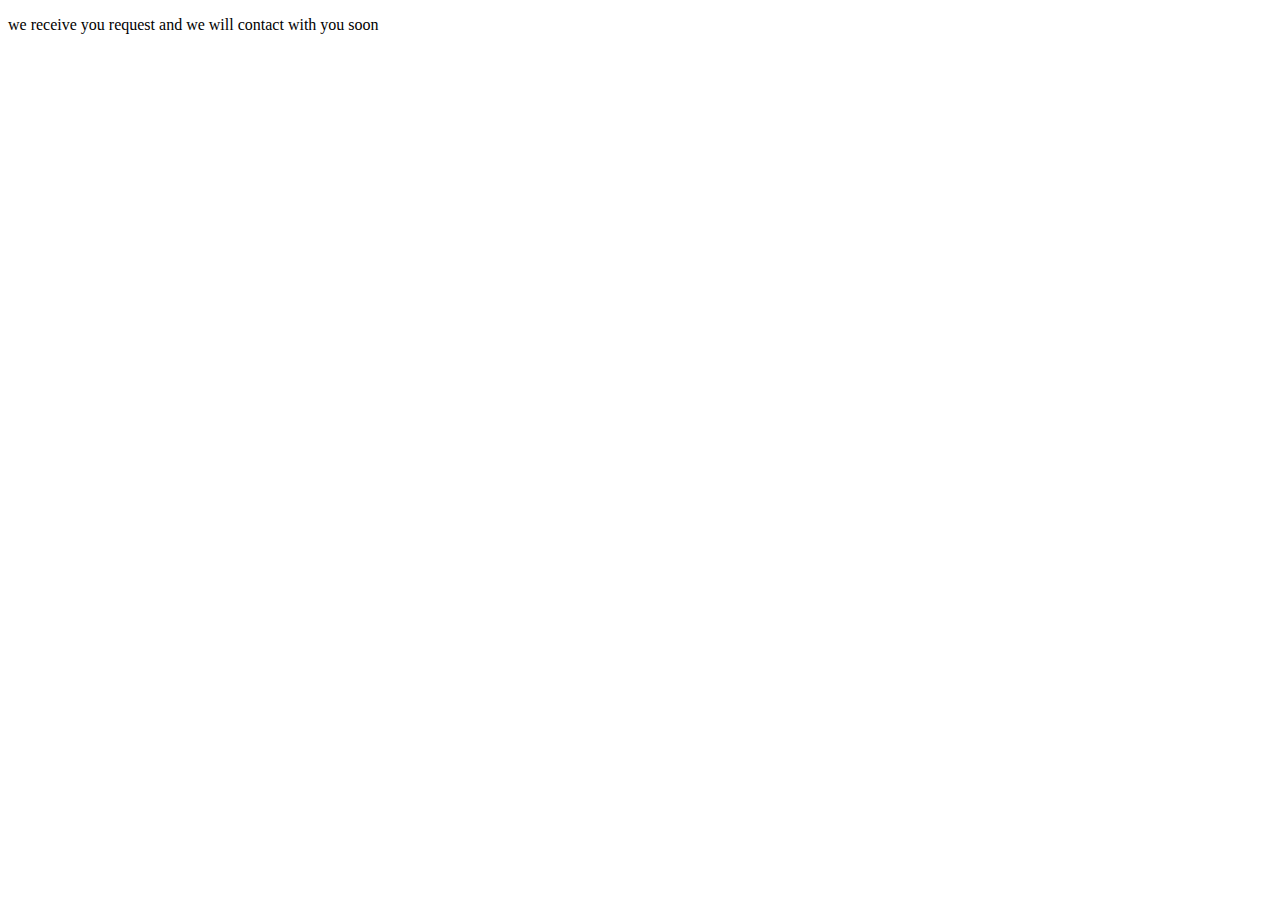
==== response.html @ 96396453 "dona1" ====
<!DOCTYPE html>
<html lang="en">
    <head>
        <meta charset="utf-8">
        <title>Coronavirus Form</title>
    </head>
    <body>
        <p>we receive you request and we will contact with you soon</p>
    </body>
</html>
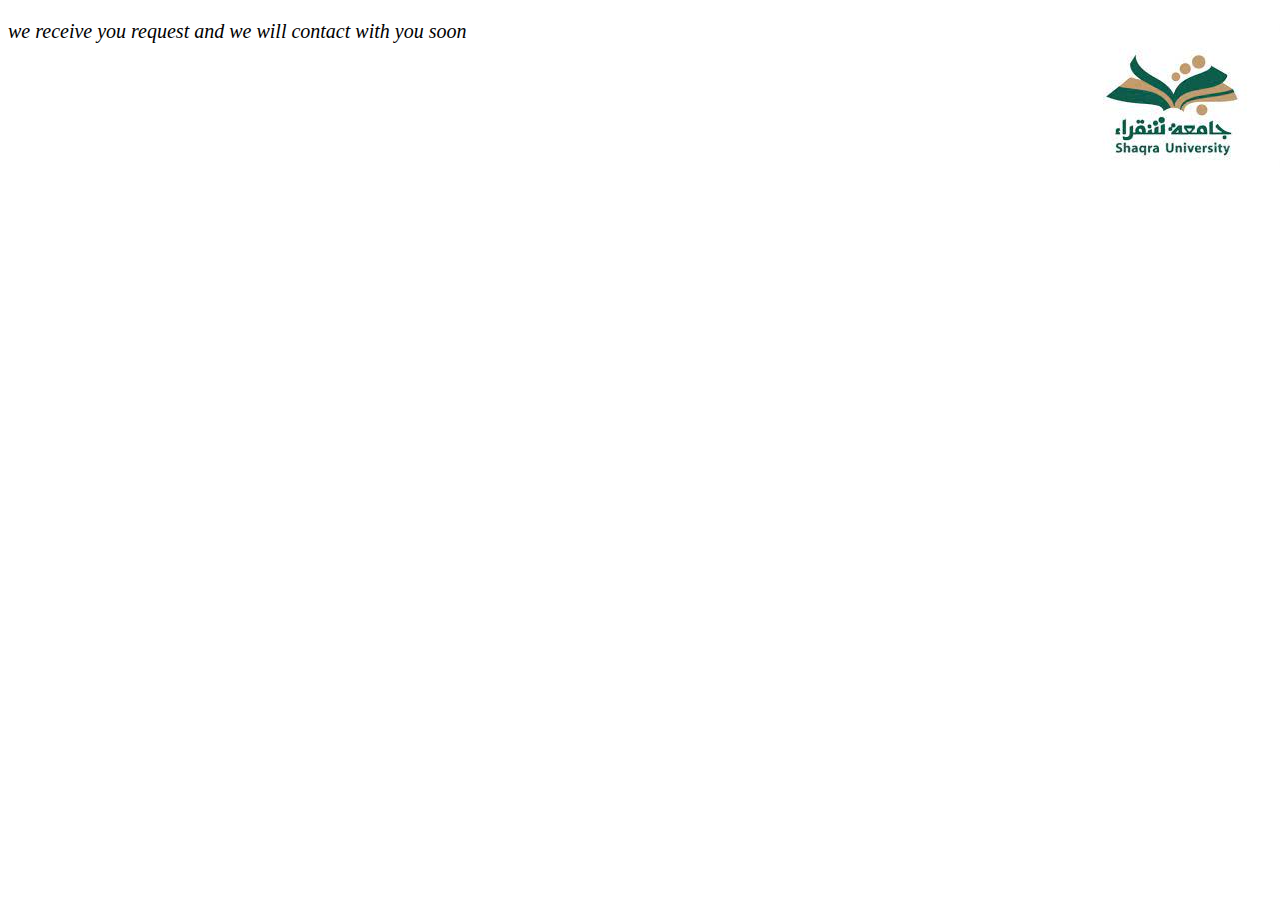
==== commit 7564f107: "sheet3 style sheet" ====
--- a/response.html
+++ b/response.html
@@ -2,9 +2,10 @@
 <html lang="en">
     <head>
         <meta charset="utf-8">
+        <link rel="stylesheet" href="css/style.css">
         <title>Coronavirus Form</title>
     </head>
     <body>
-        <p>we receive you request and we will contact with you soon</p>
+        <p class="para3">we receive you request and we will contact with you soon</p>
     </body>
 </html>--- a/css/style.css
+++ b/css/style.css
@@ -0,0 +1,74 @@
+/* add background*/
+body {
+    background-image:url("../image/background.jpg");
+    background-repeat: no-repeat;
+    background-position: top right;
+}
+
+/* Change the color of heading */
+h1 {
+    color: blue;
+}
+
+/* Set the list style for unordered lists to "square" */
+ul {
+    list-style-type: square;
+}
+
+/* Set the list style for ordered lists to "upper roman". */
+ol {
+    list-style-type: upper-roman;
+}
+
+/* Set the nested list style for ordered lists to "lower roman". */
+ul ol {
+    list-style-type: lower-roman;
+}
+
+/* unvisited link */
+a:link {
+    text-decoration: none;
+    color: red;
+}
+
+/* visited link */
+a:visited {
+    text-decoration: none;
+    color: blue;
+}
+
+/* mouse over link */
+a:hover {
+    text-decoration: underline;
+    color: black;
+}
+
+/* selected link */
+a:active {
+    text-decoration: underline;
+    color: green;
+}
+
+/* change the size and font and color for paragraph */
+.para1 {
+    font-size: 18px;
+    color: teal;
+    font-style:italic;
+}
+.para2 {
+    font-size: 16;
+    color:saddlebrown;
+    font-style: initial;
+}
+.para3 {
+    font-size: 20px;
+    color: black;
+    font-style:oblique
+}
+
+/* add border to all h1 and change padding and margin in sheet1. */
+.sheet1 h1 {
+    border:2px solid black;
+    padding: 10px;
+    margin: 10px;
+}
